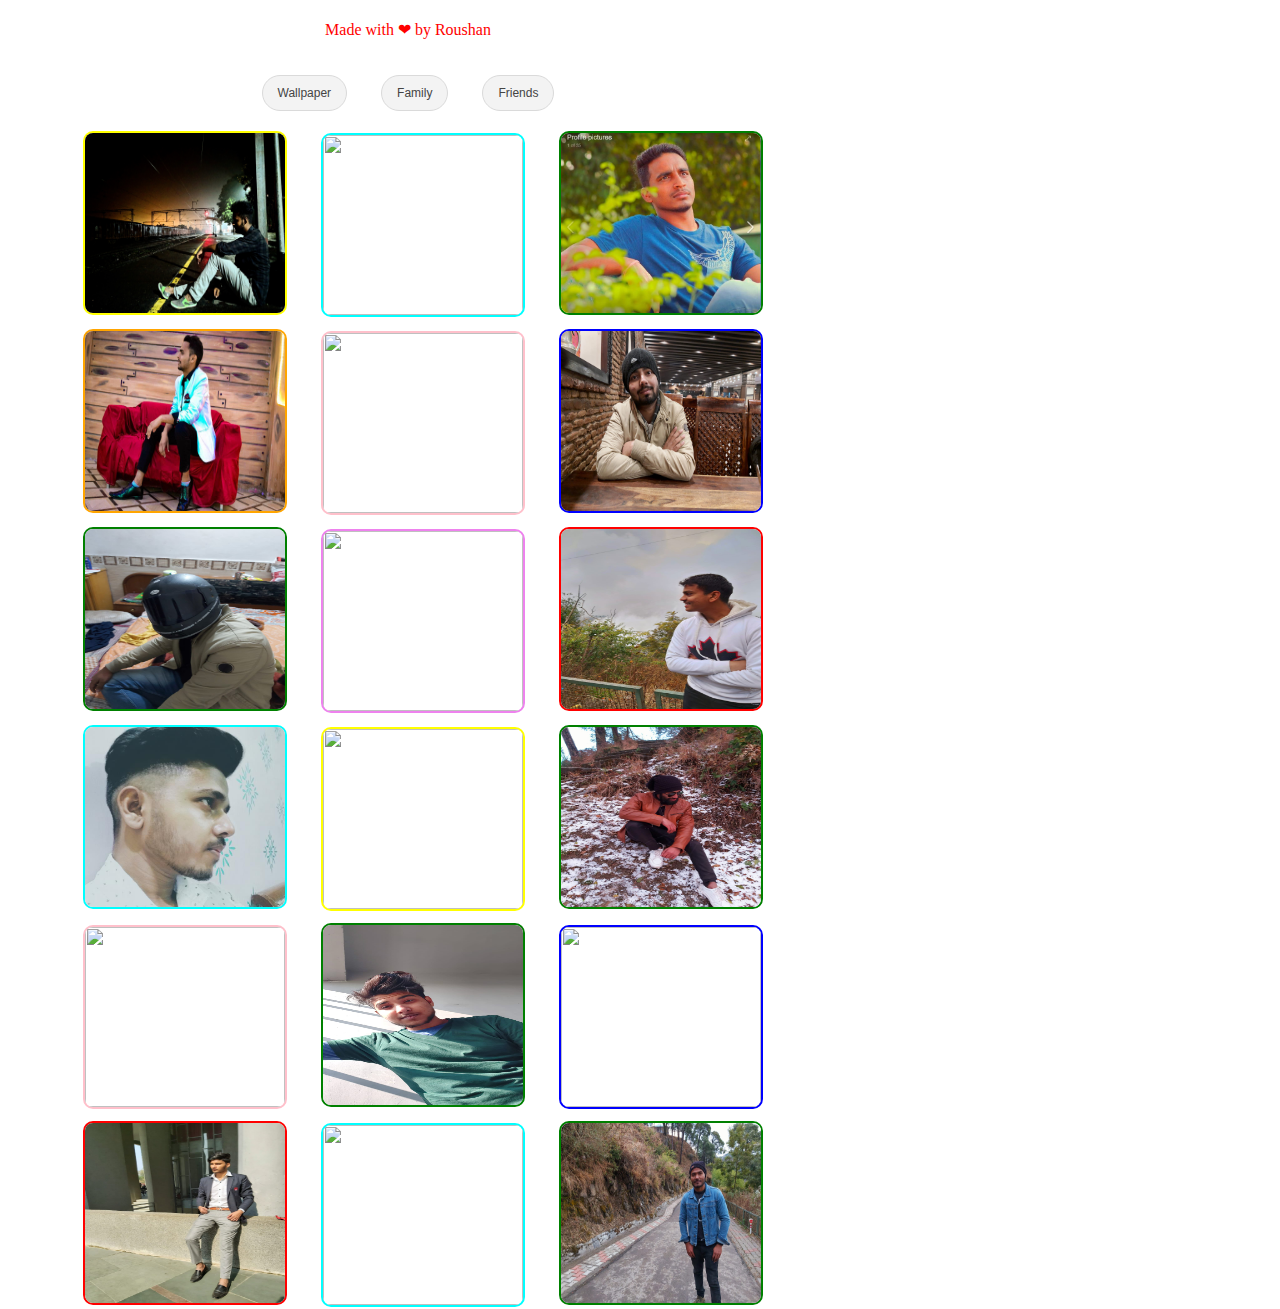
==== centerFrame2.html @ fed8e5fb "First commit" ====
<!DOCTYPE html>
<html lang="en" dir="ltr">
  <head>
    <meta charset="utf-8">
    <title></title>

  </head>
  <body class="body4" >
  <div ><center>
    <link rel="stylesheet" href="css\centerFrame.css">
    <center><p class="love" style="color:red">Made with ❤<i class="icon ion-heart"></i> by Roushan</p></center>
  <center><span><a href="centerFrame.html"><button>Wallpaper</button></a>
  <span class="spacing"></span>
  <span><a href="centerFrame1.html"><button>Family</button></a>
  <span class="spacing"></span>
  <span><a href="centerFrame2.html"><button>Friends</button></a></center>
<center>
  <span class="pic"><img style="border-color:yellow;"src="img\67314369_2943917025832445_1497942188909133824_o.jpg" class="imgs"></span>
  <span class="pic"><img style="border-color:cyan;"src="https://scontent.fixr1-1.fna.fbcdn.net/v/t1.0-9/68538245_1680006782143753_1738298441513041920_n.jpg?_nc_cat=100&_nc_sid=85a577&_nc_oc=AQnakRedbzrXkosYMULokzFiX5zbOs0wscehZxt65wKsSGagMIGE7LBXZr3g9Y8WaOs7uPXXGbg7c8IFwZMCbXcu&_nc_ht=scontent.fixr1-1.fna&oh=ff17e42b26f60c1ca5f866150d06d0ae&oe=5EE7DE0A&dl=1" class="imgs"></span>
  <span class="pic"><img style="border-color:green;"src="img\Capture.JPG" class="imgs"></span>

</center>
<center><span class="pic"><img style="border-color:orange;"src="img\78537121_2555215994760031_1833281553069768704_o.jpg" class="imgs"></span>
  <span class="pic"><img style="border-color:pink;"src="https://scontent.fixr1-1.fna.fbcdn.net/v/t1.0-9/38901739_1439192856225397_6092404533781069824_o.jpg?_nc_cat=107&_nc_sid=7aed08&_nc_oc=AQmMEKqCbmE0VkJFLiB8p-oBVL5xC_sGOLjneduZIer_TIUWlQ-vgMcR0hM7VYmchdFcyH58pi_dq_WPNONEdWqG&_nc_ht=scontent.fixr1-1.fna&oh=165b9d384605383168a6ca835320306d&oe=5EE77C43&dl=1" class="imgs"></span>
  <span class="pic"><img style="border-color:blue;"src="img\WhatsApp Image 2020-05-17 at 11.24.46 PM.jpeg" class="imgs"></span>
</center>
<center><span class="pic"><img style="border-color:green;"src="img\WhatsApp Image 2020-05-17 at 11.16.47 PM (5).jpeg" class="imgs"></span>
  <span class="pic"><img style="border-color:violet;"src="https://images.pexels.com/photos/70912/pexels-photo-70912.jpeg?auto=compress&cs=tinysrgb&dpr=1&w=500" class="imgs"></span>
  <span class="pic"><img style="border-color:red;"src="img\WhatsApp Image 2020-05-17 at 11.16.47 PM.jpeg" class="imgs"></span>
</center>
<center><span class="pic"><img style="border-color:cyan;"src="img\pp.jpg" class="imgs"></span>
  <span class="pic"><img style="border-color:yellow;"src="https://images.pexels.com/photos/799443/pexels-photo-799443.jpeg?auto=compress&cs=tinysrgb&dpr=1&w=500" class="imgs"></span>
  <span class="pic"><img style="border-color:green;"src="img\WhatsApp Image 2020-05-17 at 11.16.47 PM (2).jpeg"class="imgs"></span>
</center>
<center><span class="pic"><img style="border-color:pink;" src="https://images.pexels.com/photos/1294671/pexels-photo-1294671.jpeg?auto=compress&cs=tinysrgb&dpr=1&w=500" class="imgs"></span>
  <span class="pic"><img style="border-color:green;"src="img\WhatsApp Image 2020-05-17 at 11.16.47 PM (4).jpeg" class="imgs"></span>
  <span class="pic"><img style="border-color:blue;"src="https://images.pexels.com/photos/358499/pexels-photo-358499.jpeg?auto=compress&cs=tinysrgb&dpr=1&w=500" class="imgs"></span>
</center>
<center><span class="pic"><img style="border-color:red;"src="img\WhatsApp Image 2020-05-17 at 11.13.46 PM.jpeg" class="imgs"></span>
  <span class="pic"><img style="border-color:cyan;"src="https://images.pexels.com/photos/94275/beautiful-girl-female-young-94275.jpeg?auto=compress&cs=tinysrgb&dpr=1&w=500" class="imgs"></span>
  <span class="pic"><img style="border-color:green;"src="img\WhatsApp Image 2020-05-17 at 11.16.47 PM (1).jpeg" class="imgs"></span>
</center>
</center></div>
</body>
</html>
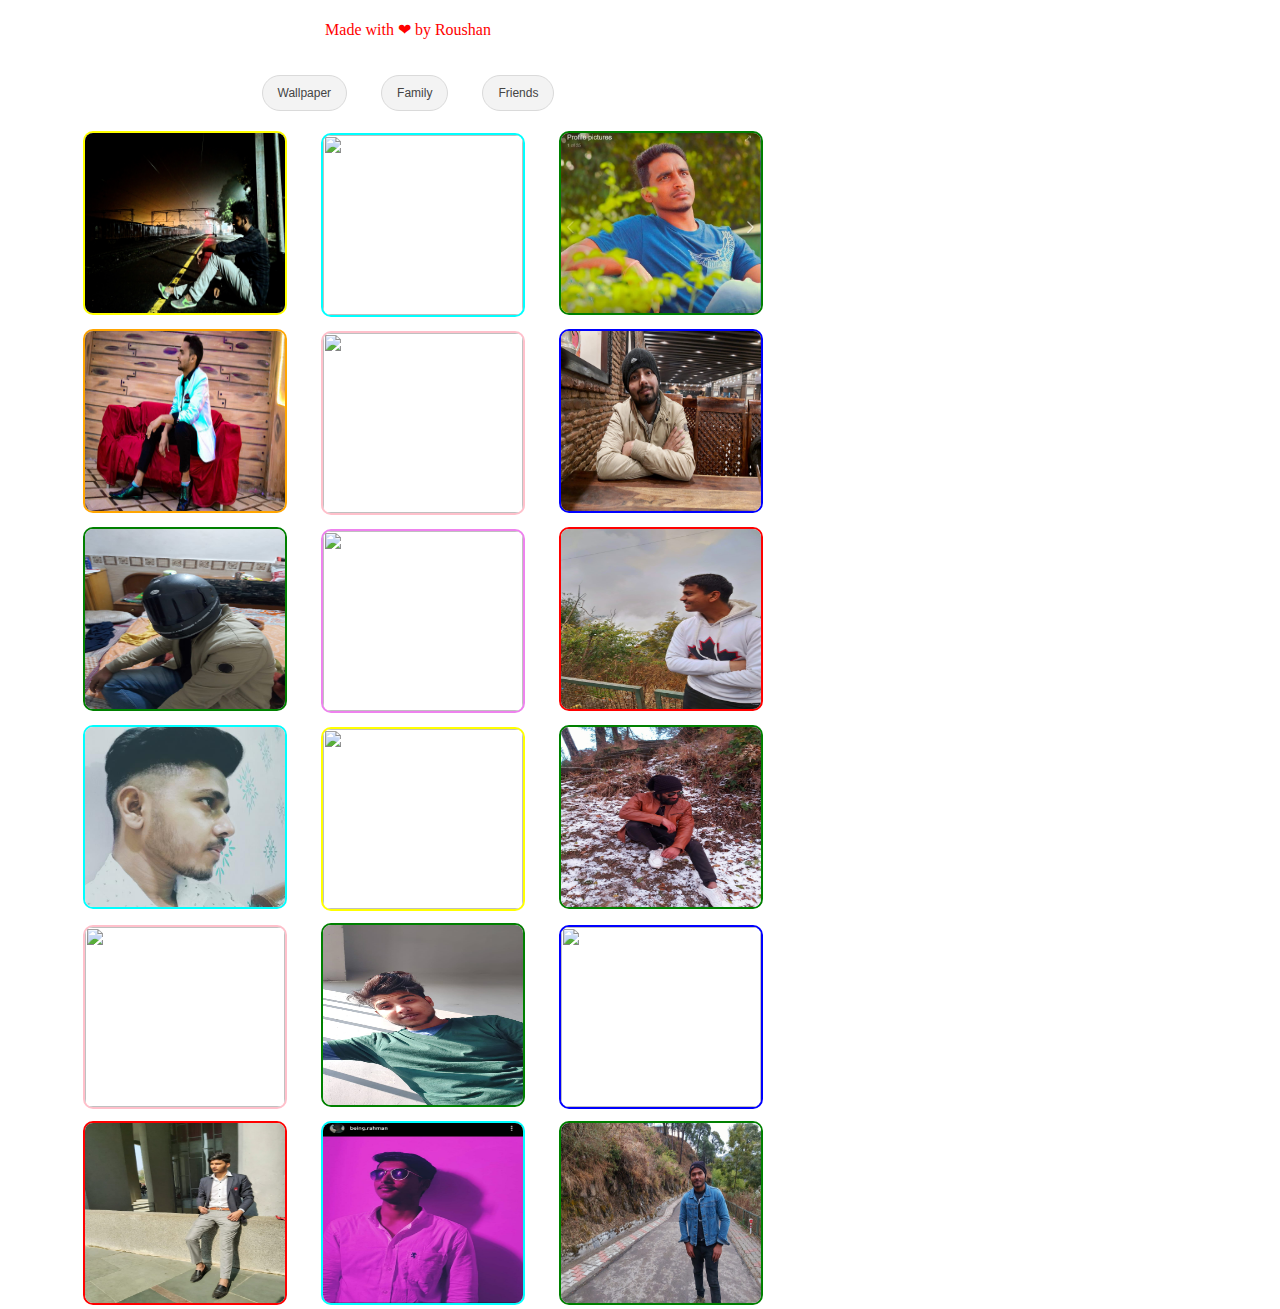
==== commit 6846bc5b: "Update centerFrame2.html" ====
--- a/centerFrame2.html
+++ b/centerFrame2.html
@@ -37,7 +37,7 @@
   <span class="pic"><img style="border-color:blue;"src="https://images.pexels.com/photos/358499/pexels-photo-358499.jpeg?auto=compress&cs=tinysrgb&dpr=1&w=500" class="imgs"></span>
 </center>
 <center><span class="pic"><img style="border-color:red;"src="img\WhatsApp Image 2020-05-17 at 11.13.46 PM.jpeg" class="imgs"></span>
-  <span class="pic"><img style="border-color:cyan;"src="https://images.pexels.com/photos/94275/beautiful-girl-female-young-94275.jpeg?auto=compress&cs=tinysrgb&dpr=1&w=500" class="imgs"></span>
+  <span class="pic"><img style="border-color:cyan;"src="img\WhatsApp Image 2020-05-17 at 11.44.36 PM.jpeg" class="imgs"></span>
   <span class="pic"><img style="border-color:green;"src="img\WhatsApp Image 2020-05-17 at 11.16.47 PM (1).jpeg" class="imgs"></span>
 </center>
 </center></div>
